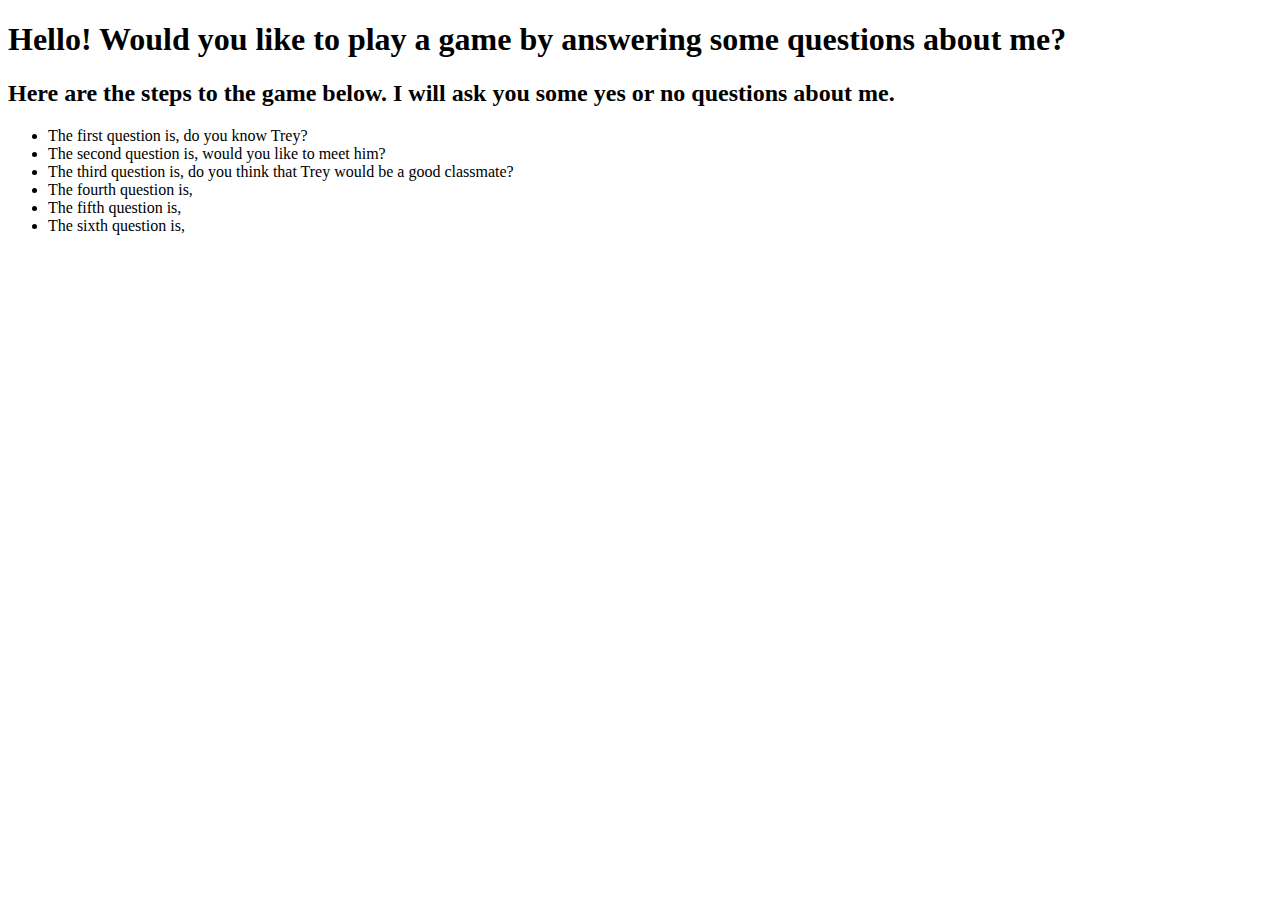
==== index.html @ 23247598 "html, css, and JS file added. First 2 questions added" ====
<!DOCTYPE html>
<html lang="en">
<head>

    <title>About Me</title>
    <link rel="stylesheet" href="./css/style.css">

</head>
<body>
    <h1>Hello! Would you like to play a game by answering some questions about me?</h1>

    <h2>Here are the steps to the game below. I will ask you some yes or no questions about me.</h2>
    <ul>
        <li> The first question is, do you know Trey?</li> <!-- If yes..lies!!! you have never met him in your life! If no, you should be introduced-->
        <li> The second question is, would you like to meet him?   </li> <!-- If yes, good answer. He is pretty cool. If no, your loss-->
        <li> The third question is, do you think that Trey would be a good classmate? </li> <!-- If yes, Great answer. If no, Im not sure you're a good classmate.-->
        <li> The fourth question is, </li>
        <li> The fifth question is, </li>
        <li> The sixth question is, </li>
    </ul>

    <script src="js/app.js"></script>

</body>
</html>
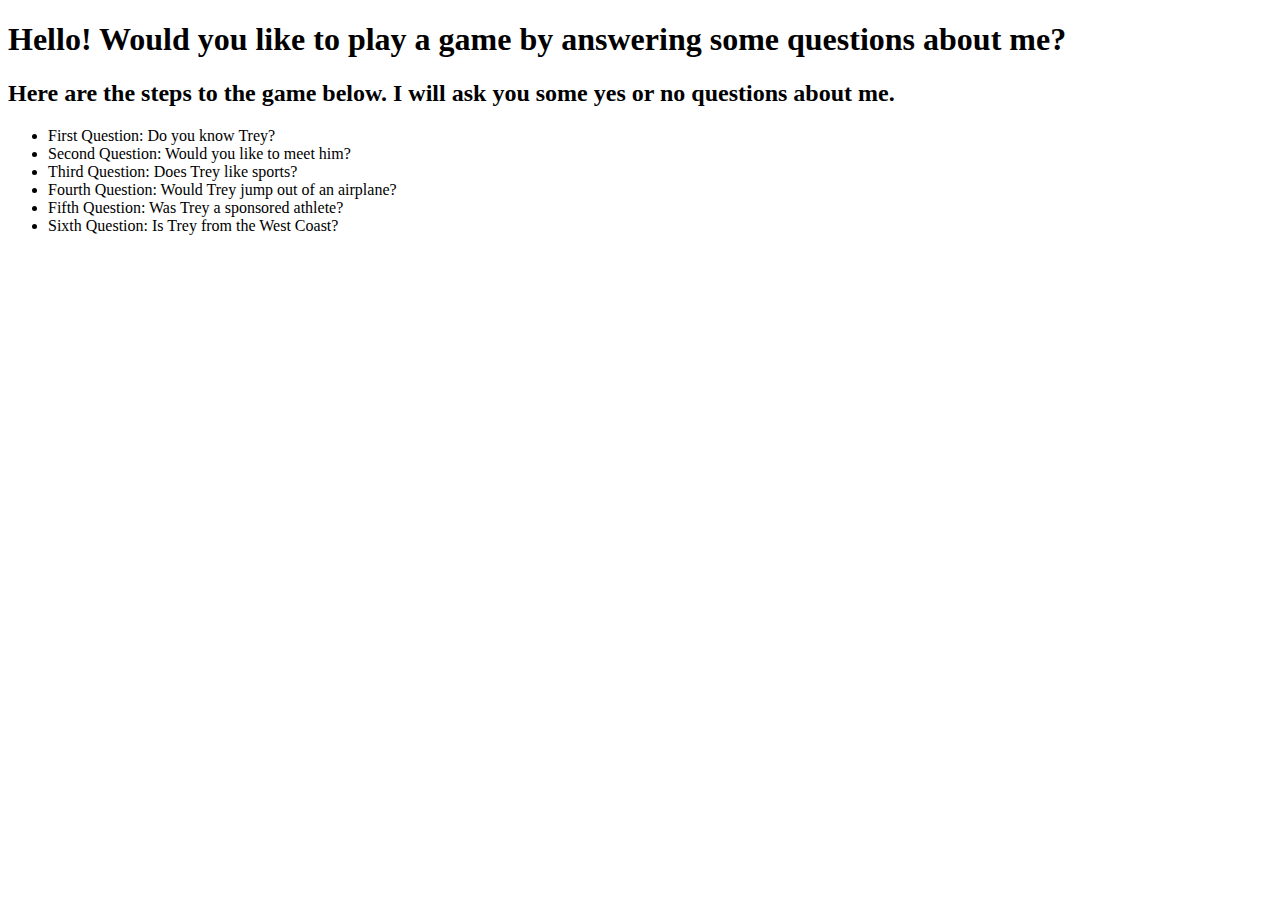
==== commit 015e78b5: "all questions have been added" ====
--- a/index.html
+++ b/index.html
@@ -11,12 +11,12 @@
 
     <h2>Here are the steps to the game below. I will ask you some yes or no questions about me.</h2>
     <ul>
-        <li> The first question is, do you know Trey?</li> <!-- If yes..lies!!! you have never met him in your life! If no, you should be introduced-->
-        <li> The second question is, would you like to meet him?   </li> <!-- If yes, good answer. He is pretty cool. If no, your loss-->
-        <li> The third question is, do you think that Trey would be a good classmate? </li> <!-- If yes, Great answer. If no, Im not sure you're a good classmate.-->
-        <li> The fourth question is, </li>
-        <li> The fifth question is, </li>
-        <li> The sixth question is, </li>
+        <li> First Question: Do you know Trey?</li> <!-- If yes..lies!!! you have never met him in your life! If no, you should be introduced-->
+        <li> Second Question: Would you like to meet him?   </li> <!-- If yes, good answer. He is pretty cool. If no, your loss-->
+        <li> Third Question: Does Trey like sports? </li> <!-- If yes, Great answer! Trey's favorite sports are sailing, soccer, skiing, and shooting. If no, I think you need to learn some more about Trey.-->
+        <li> Fourth Question: Would Trey jump out of an airplane? </li> <!-- If yes, You are right! Trey has jumped out of airplanes a lot in the Army. Don't tell anyone, but he is super scared of heights. If no, wrong!!!!-->
+        <li> Fifth Question: Was Trey a sponsored athlete? </li> <!-- If yes, Trey was a sponsored athlete! He was a sponsored member of a division I rifle team in college and competed nationally and internaitonally in competition. If no, unfortunately you are wrong.-->
+        <li> Sixth Question: Is Trey from the West Coast? </li> <!-- If yes, Nope, Trey is from the midwest. He is from central Illinois. If no, you are correct! Trey is not from the West Coast. He is from Illinois.-->
     </ul>
 
     <script src="js/app.js"></script>
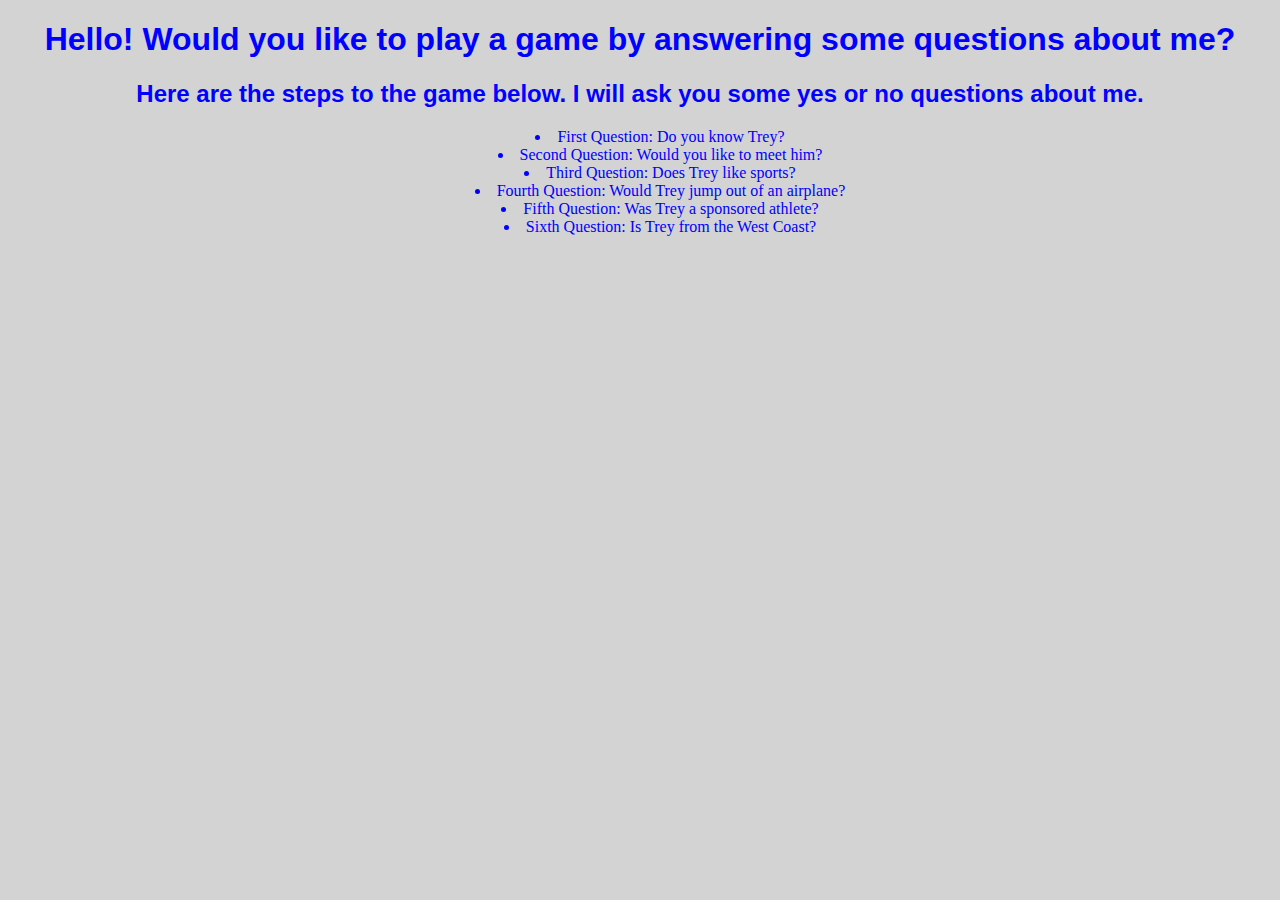
==== commit 48210977: "css style sheet has been updated" ====
--- a/index.html
+++ b/index.html
@@ -11,12 +11,12 @@
 
     <h2>Here are the steps to the game below. I will ask you some yes or no questions about me.</h2>
     <ul>
-        <li> First Question: Do you know Trey?</li> <!-- If yes..lies!!! you have never met him in your life! If no, you should be introduced-->
-        <li> Second Question: Would you like to meet him?   </li> <!-- If yes, good answer. He is pretty cool. If no, your loss-->
-        <li> Third Question: Does Trey like sports? </li> <!-- If yes, Great answer! Trey's favorite sports are sailing, soccer, skiing, and shooting. If no, I think you need to learn some more about Trey.-->
-        <li> Fourth Question: Would Trey jump out of an airplane? </li> <!-- If yes, You are right! Trey has jumped out of airplanes a lot in the Army. Don't tell anyone, but he is super scared of heights. If no, wrong!!!!-->
-        <li> Fifth Question: Was Trey a sponsored athlete? </li> <!-- If yes, Trey was a sponsored athlete! He was a sponsored member of a division I rifle team in college and competed nationally and internaitonally in competition. If no, unfortunately you are wrong.-->
-        <li> Sixth Question: Is Trey from the West Coast? </li> <!-- If yes, Nope, Trey is from the midwest. He is from central Illinois. If no, you are correct! Trey is not from the West Coast. He is from Illinois.-->
+        <li> First Question: Do you know Trey?</li> 
+        <li> Second Question: Would you like to meet him?</li> 
+        <li> Third Question: Does Trey like sports? </li> 
+        <li> Fourth Question: Would Trey jump out of an airplane? </li>
+        <li> Fifth Question: Was Trey a sponsored athlete? </li>
+        <li> Sixth Question: Is Trey from the West Coast? </li>
     </ul>
 
     <script src="js/app.js"></script>
--- a/css/style.css
+++ b/css/style.css
@@ -0,0 +1,16 @@
+body {
+    background-color: lightgray;
+}
+h1, h2 {
+    text-align: center;
+    color: blue;
+    font-family: Impact, Haettenschweiler, 'Arial Narrow Bold', sans-serif;
+    outline-color: black;
+ }
+ul  {
+    text-align: center;
+    color: blue;
+    outline-color: black;
+    list-style-position: inside;
+ } 
+  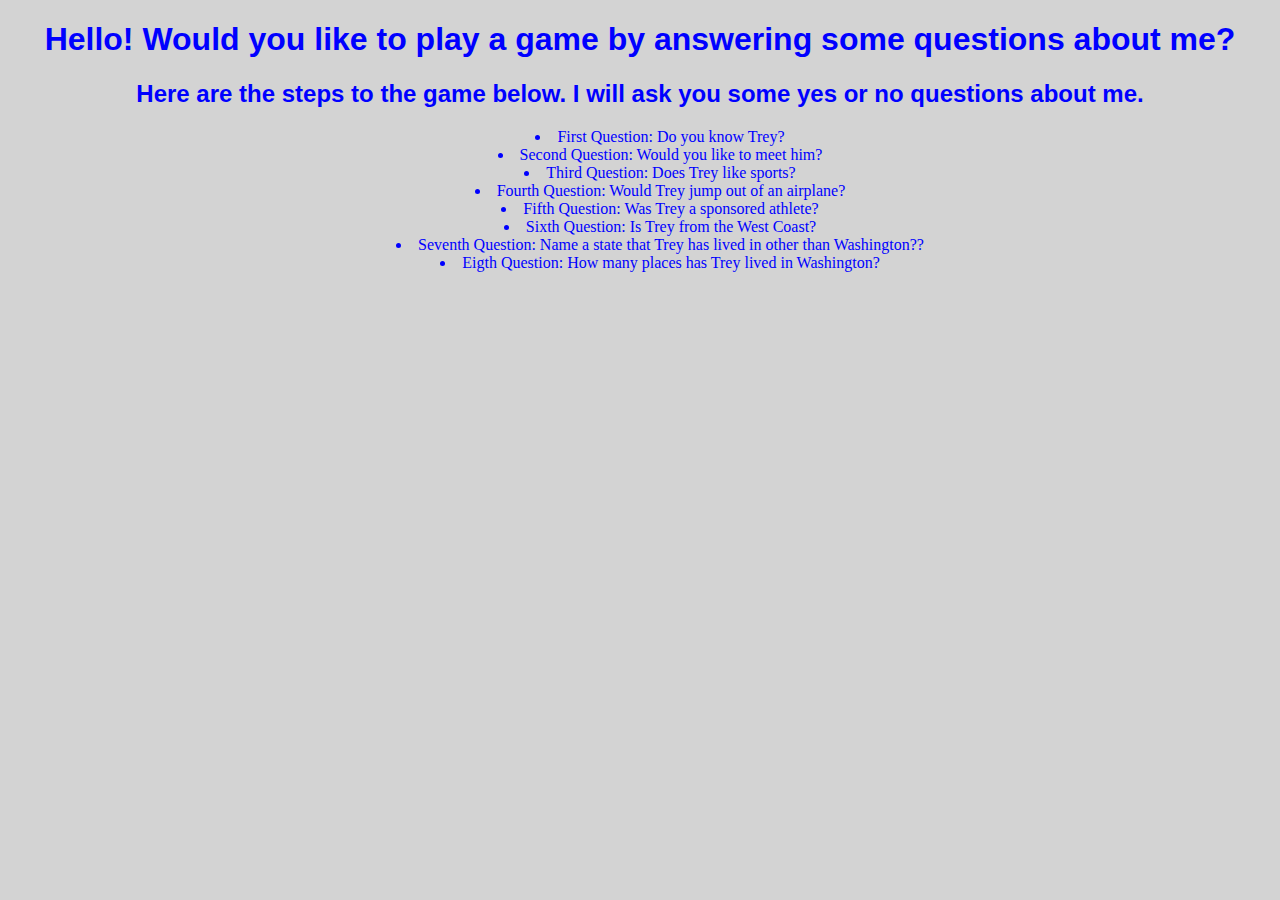
==== commit b287c450: "added question #7, but still need to add question #8" ====
--- a/index.html
+++ b/index.html
@@ -17,6 +17,8 @@
         <li> Fourth Question: Would Trey jump out of an airplane? </li>
         <li> Fifth Question: Was Trey a sponsored athlete? </li>
         <li> Sixth Question: Is Trey from the West Coast? </li>
+        <li> Seventh Question: Name a state that Trey has lived in other than Washington??</li>
+        <li> Eigth Question: How many places has Trey lived in Washington?</li>
     </ul>
 
     <script src="js/app.js"></script>
